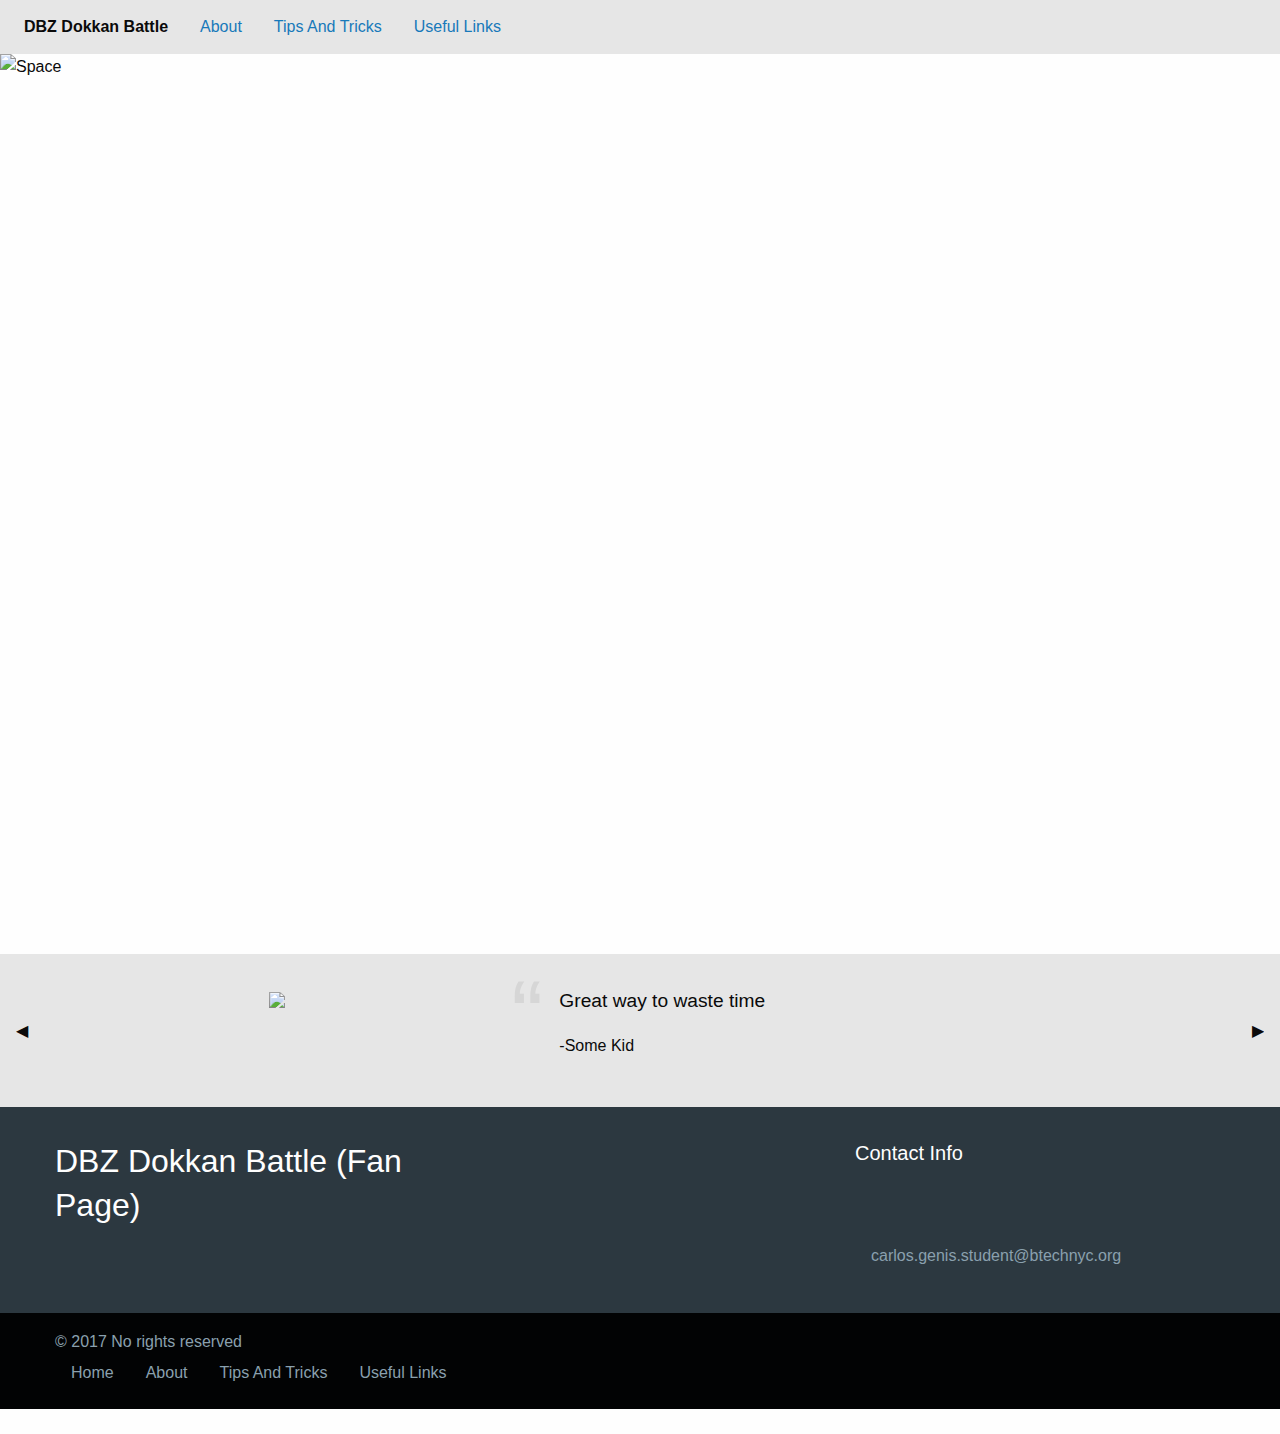
==== QS/index.html @ 5d894bb7 "Project" ====
<!doctype html>
<html class="no-js" lang="en" dir="ltr">
  <head>
    <meta charset="utf-8">
    <meta http-equiv="x-ua-compatible" content="ie=edge">
    <meta name="viewport" content="width=device-width, initial-scale=1.0">
    <title>Foundation for Sites</title>
    <link rel="stylesheet" href="css/foundation.css">
    <link rel="stylesheet" href="css/app.css">
    <link rel="stylesheet" href="css/nav.css">
    <link rel="stylesheet" href="css/hero.css">
    <link rel="stylesheet" href="css/content.css">
    <link rel="stylesheet" href="css/footer.css">

    <!-- *Begin Nav --><div class="top-bar">
    <div class="top-bar-left">
      <ul class="dropdown menu" data-dropdown-menu>
        <li class="menu-text">DBZ Dokkan Battle</li>
        <li class="mega-menu">
          <li><a href="About/About.html">About</a></li>




        </li>
        <li><a href="#">Tips And Tricks</a></li>
        <li><a href="#">Useful Links</a></li>
      </ul>
    </div>
    <div class="top-bar-right">
      <ul class="menu">

      </ul>
    </div>
  </div>



    <!-- *End Nav -->

    <!-- *Begin Hero -->
    <div class="fullscreen-image-slider">
      <div class="orbit" role="region" aria-label="FullScreen Pictures" data-orbit>
        <ul class="orbit-container">
          <button class="orbit-previous">
            <span class="show-for-sr">Previous Slide</span>
            <span class="nav fa fa-chevron-left fa-3x"></span>
          </button>
          <button class="orbit-next">
            <span class="show-for-sr">Next Slide</span>
            <span class="nav fa fa-chevron-right fa-3x"></span>
          </button>
          <li class="is-active orbit-slide">
            <img class="orbit-image" src="https://vignette1.wikia.nocookie.net/dbz-dokkanbattle/images/1/10/Dragon-Ball-Z-Dokkan-Battle-Cheat-e1444603786347.png/revision/latest?cb=20170309135519" alt="Space">
            <figcaption class="orbit-caption">
              <h1><br></h1>
            </figcaption>
          </li>
          <li class="orbit-slide">
            <img class="orbit-image" src="http://i.imgur.com/Sf8QcbO.jpg" alt="Space">
            <figcaption class="orbit-caption">
              <h1></h1>
            </figcaption>

            </figcaption>
          </li>
        </ul>
      </div>
    </div>







    <!-- *End Haro -->

    <!-- *Begin Content -->
    <!-- slider code -->

<div class="orbit testimonial-slider-container" role="region" aria-label="testimonial-slider" data-orbit>
  <ul class="orbit-container">
    <button class="orbit-previous"><span class="show-for-sr">Previous Slide</span>&#9664;&#xFE0E;</button>
    <button class="orbit-next"><span class="show-for-sr">Next Slide</span>&#9654;&#xFE0E;</button>

    <!-- content slide 1 -->

    <li class="is-active orbit-slide">
      <div class="testimonial-slide row">
        <div class="small-12 large-9 column">
          <div class="row align-middle testimonial-slide-content">
            <div class="small-12 medium-4 column hide-for-small-only profile-pic">
              <img src="http://placekitten.com/g/300/300">
            </div>
            <div class="small-12 medium-8 column testimonial-slide-text">
              <p class="testimonial-slide-quotation">Great way to waste time</p>
              <div class="testimonial-slide-author-container">
                <div class="small-profile-pic show-for-small-only">
                  <img src="http://placekitten.com/g/50/50">
                </div>
                <p class="testimonial-slide-author-info">-Some Kid<br><i class="subheader"></i></p>
              </div>
            </div>
          </div>
        </div>
      </div>
    </li>

    <!--content slide 2 -->

    <li class="orbit-slide">
      <div class="testimonial-slide row">
        <div class="small-12 large-9 column">
          <div class="row align-middle testimonial-slide-content">
            <div class="small-12 medium-4 column hide-for-small-only profile-pic">
              <img src="http://placekitten.com/g/300/300">
            </div>
            <div class="small-12 medium-8 column testimonial-slide-text">
              <p class="testimonial-slide-quotation">It's addicting</p>
              <div class="testimonial-slide-author-container">
                <div class="small-profile-pic show-for-small-only">
                  <img src="http://placekitten.com/g/50/50">
                </div>
                <p class="testimonial-slide-author-info">-An addict<br><i class="subheader"></i></p>
              </div>
            </div>
          </div>
        </div>
      </div>
    </li>

    <!-- content slide 3 -->

    <li class="orbit-slide">
      <div class="testimonial-slide row">
        <div class="small-12 large-9 column">
          <div class="row align-middle testimonial-slide-content">
            <div class="small-12 medium-4 column hide-for-small-only profile-pic">
              <img src="http://placekitten.com/g/300/300">
            </div>
            <div class="small-12 medium-8 column testimonial-slide-text">
              <p class="testimonial-slide-quotation">Try not to waste your life savings on this game</p>
              <div class="testimonial-slide-author-container">
                <div class="small-profile-pic show-for-small-only">
                  <img src="http://placekitten.com/g/50/50">
                </div>
                <p class="testimonial-slide-author-info"><br>-Guy with bad luck <i class="subheader"></i></p>
              </div>
            </div>
          </div>
        </div>
      </div>
    </li>

    <!-- content slide 4 -->

    <li class="orbit-slide">
      <div class="testimonial-slide row">
        <div class="small-12 large-9 column">
          <div class="row align-middle testimonial-slide-content">
            <div class="small-12 medium-4 column hide-for-small-only profile-pic">
              <img src="http://www.nationalgeographic.com/content/dam/animals/thumbs/rights-exempt/mammals/r/raccoon_thumb.ngsversion.1485815402351.adapt.1900.1.JPG">
            </div>
            <div class="small-12 medium-8 column testimonial-slide-text">

              <p class="testimonial-slide-quotation">"Cash Grab"- Guy who spent 1k on a mobile game</p>
              <div class="testimonial-slide-author-container">
                <div class="small-profile-pic show-for-small-only">
                  <div class="small-12 medium-8 column testimonial-slide-text">



              </div>
            </div>
          </div>
        </div>
      </div>
    </li>
  </ul>
</div>
<!-- slider close -->


    <!-- *End Content -->

    <!-- *Begin Footer -->
    <footer class="marketing-site-footer">
      <div class="row medium-unstack">
        <div class="medium-4 columns">
          <h4 class="marketing-site-footer-name">DBZ Dokkan Battle (Fan Page)</h4>
          <p></p>
          <ul class="menu marketing-site-footer-menu-social simple">
            <li><a href="#"><i class="fa fa-youtube-square" aria-hidden="true"></i></a></li>
            <li><a href="#"><i class="fa fa-facebook-square" aria-hidden="true"></i></a></li>
            <li><a href="#"><i class="fa fa-twitter-square" aria-hidden="true"></i></a></li>
          </ul>
        </div>
        <div class="medium-4 columns">
          <h4 class="marketing-site-footer-title">Contact Info</h4>
          <div class="marketing-site-footer-block">
            <i class="fa fa-map-marker" aria-hidden="true"></i>
            <p></p>
          </div>
          <div class="marketing-site-footer-block">
            <i class="fa fa-phone" aria-hidden="true"></i>
            <p></p>
          </div>
          <div class="marketing-site-footer-block">
            <i class="fa fa-envelope-o" aria-hidden="true"></i>
            <p>carlos.genis.student@btechnyc.org</p>
          </div>
        </div>

            </div>
          </div>
        </div>
      </div>
      <div class="marketing-site-footer-bottom">
        <div class="row large-unstack align-middle">
          <div class="column">
            <p>&copy; 2017 No rights reserved</p>
          </div>
          <div class="column">
            <ul class="menu marketing-site-footer-bottom-links">
              <li><a href="#">Home</a></li>
              <li><a href="#">About</a></li>
              <li><a href="#">Tips And Tricks </a></li>
              <li><a href="#">Useful Links</a></li>
            </ul>
          </div>
        </div>
      </div>
    </footer>




    <!-- *End  Footer -->




    <script src="js/vendor/jquery.js"></script>
    <script src="js/vendor/what-input.js"></script>
    <script src="js/vendor/foundation.js"></script>
    <script src="js/app.js"></script>
  </body>
</html>
---- QS/css/nav.css ----
.mega-menu .dropdown-pane {
  width: 100%;
  max-width: 85rem;
  margin: 0 auto !important;
  left: 0% !important;
  right: 0% !important;
}

.mega-menu .menu {
  background: none;
}

.mega-menu > a::after {
  display: block;
  width: 0;
  height: 0;
  border: inset 6px;
  content: '';
  border-bottom-width: 0;
  border-top-style: solid;
  border-color: #1779ba transparent transparent;
  margin-left: 10px;
  margin-top: 11%;
}
---- QS/css/hero.css ----
.fullscreen-image-slider .orbit-image {
  width: 100%;
  height: 100vh;
}

.fullscreen-image-slider .orbit-caption {
  bottom: 50%;
  -webkit-transform: translateY(50%);
  -ms-transform: translateY(50%);
  transform: translateY(50%);
  background: none;
  text-align: center;
  color: #fefefe;
  font-weight: bold;
}
---- QS/css/content.css ----
@charset "UTF-8";

.testimonial-slider-container {
  background: #e6e6e6;
  padding: 1rem 1rem;
}

.testimonial-slider-container .orbit-previous,
.testimonial-slider-container .orbit-next {
  color: #0a0a0a;
}

.testimonial-slider-container .orbit-previous:hover, .testimonial-slider-container .orbit-previous:active, .testimonial-slider-container .orbit-previous:focus,
.testimonial-slider-container .orbit-next:hover,
.testimonial-slider-container .orbit-next:active,
.testimonial-slider-container .orbit-next:focus {
  background-color: transparent;
}

.testimonial-slider-container .orbit-previous {
  left: -1rem;
}

.testimonial-slider-container .orbit-next {
  right: -1rem;
}

.testimonial-slider-container .testimonial-slide {
  display: -webkit-flex;
  display: -ms-flexbox;
  display: flex;
  -webkit-justify-content: center;
      -ms-flex-pack: center;
          justify-content: center;
}

.testimonial-slider-container .testimonial-slide-content {
  padding: 1rem 1.5rem;
}

@media screen and (min-width: 40em) {
  .testimonial-slider-container .testimonial-slide-content {
    padding: 1rem 4rem;
  }
}

.testimonial-slider-container .profile-pic {
  max-width: 225px;
}

.testimonial-slider-container .testimonial-slide-text {
  padding-left: 3rem;
}

.testimonial-slider-container .testimonial-slide-quotation {
  font-size: 1.2rem;
  position: relative;
}

.testimonial-slider-container .testimonial-slide-quotation::before {
  content: "“";
  font-size: 6rem;
  color: #d6d6d6;
  position: absolute;
  top: -3rem;
  left: -3rem;
}

.testimonial-slider-container .testimonial-slide-author-container {
  display: -webkit-flex;
  display: -ms-flexbox;
  display: flex;
}

@media screen and (max-width: 39.9375em) {
  .testimonial-slider-container .testimonial-slide-author-container .testimonial-slide-author-info {
    margin-left: 1rem;
  }
}
---- QS/css/footer.css ----
.marketing-site-footer {
  background: #2c3840;
  color: #8aa0ae;
  padding: 2rem 0 0;
}

.marketing-site-footer .marketing-site-footer-menu-social a {
  color: #fefefe;
}

.marketing-site-footer .column-block {
  margin-bottom: 30px;
}

.marketing-site-footer > .row {
  margin-bottom: 1rem;
}

@media screen and (max-width: 39.9375em) {
  .marketing-site-footer .columns {
    margin-bottom: 2rem;
  }
}

.marketing-site-footer-name {
  color: #fefefe;
  margin-bottom: 1rem;
  font-size: 2rem;
}

.marketing-site-footer-title {
  color: #fefefe;
  margin-bottom: 1rem;
  font-size: 1.25rem;
}

.marketing-site-footer-block {
  display: -webkit-flex;
  display: -ms-flexbox;
  display: flex;
  margin-bottom: 1rem;
}

.marketing-site-footer-block .fa {
  font-size: 2rem;
  color: #020304;
}

.marketing-site-footer-block p {
  margin-left: 1rem;
  line-height: 1.125rem;
}

.marketing-site-footer-bottom {
  background: #020304;
  padding: 1rem 0;
}

.marketing-site-footer-bottom p,
.marketing-site-footer-bottom .menu {
  margin-bottom: 0;
}

.marketing-site-footer-bottom .marketing-site-footer-bottom-links {
  -webkit-justify-content: flex-end;
  -ms-flex-pack: end;
  justify-content: flex-end;
}

.marketing-site-footer-bottom .marketing-site-footer-bottom-links a {
  color: #8aa0ae;
}

@media screen and (max-width: 63.9375em) {
  .marketing-site-footer-bottom .marketing-site-footer-bottom-links {
    -webkit-justify-content: center;
    -ms-flex-pack: center;
    justify-content: center;
  }
}

@media screen and (max-width: 63.9375em) {
  .marketing-site-footer-bottom {
    text-align: center;
  }
}
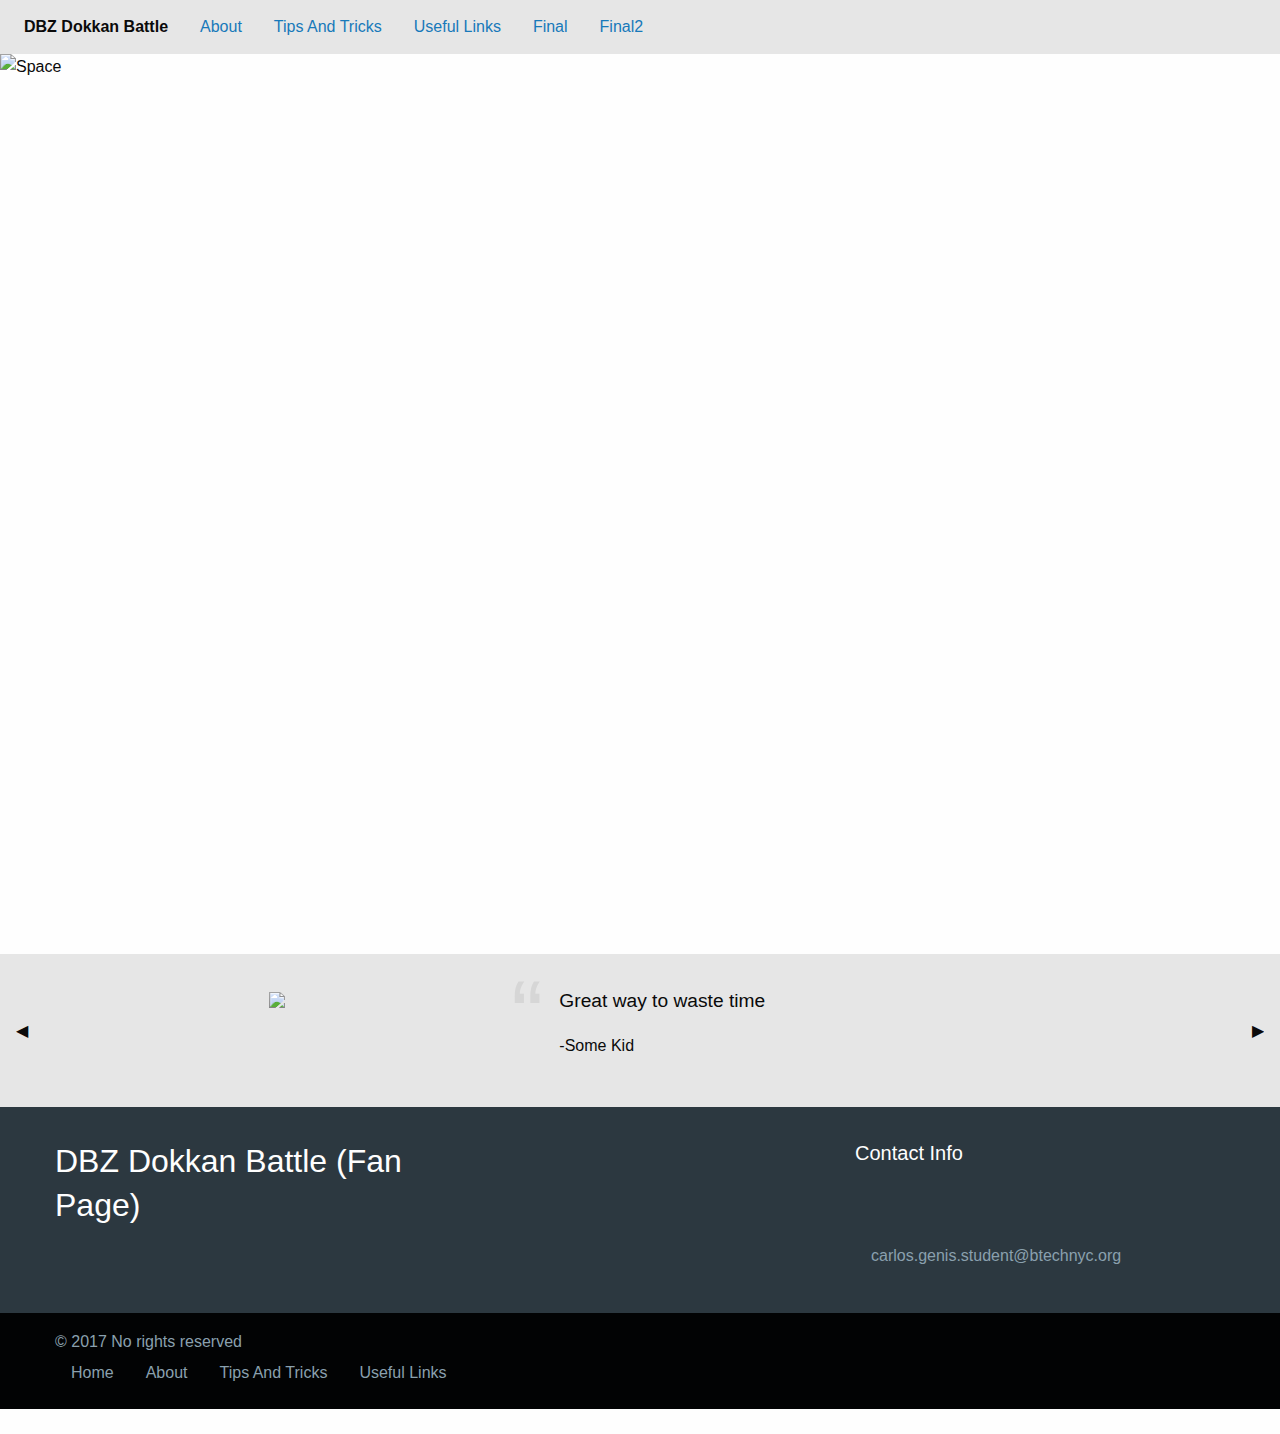
==== commit 46473a9f: "Final" ====
--- a/QS/index.html
+++ b/QS/index.html
@@ -23,8 +23,10 @@
 
 
         </li>
-        <li><a href="#">Tips And Tricks</a></li>
+        <li><a href="Tips And Tricks/TAT.html">Tips And Tricks</a></li>
         <li><a href="#">Useful Links</a></li>
+        <li><a href="Final/Final.html">Final</a></li>
+        <li><a href="Final2/Final2.html">Final2</a></li>
       </ul>
     </div>
     <div class="top-bar-right">
